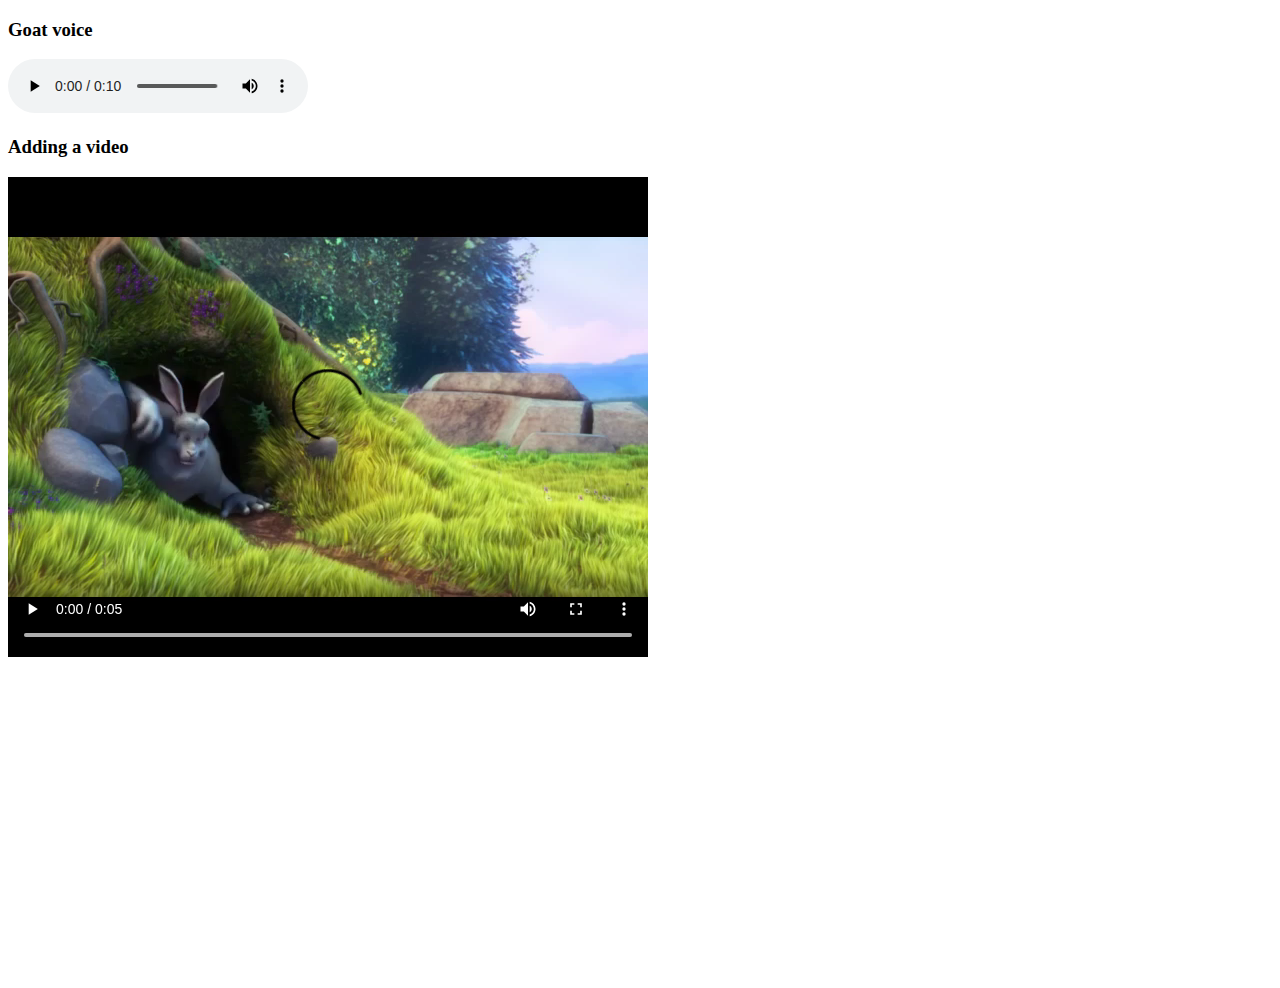
==== audio-video/index.html @ 93cb6c5f "basic semaintic structure" ====
<!DOCTYPE html>
<html lang="en">
  <head>
    <meta charset="UTF-8" />
    <meta name="viewport" content="width=device-width, initial-scale=1.0" />
    <title>Document</title>
  </head>
  <body>
    <h3>Goat voice</h3>
    <audio controls src="assets/media/goat.mp3"></audio>

    <br />
    <h3>Adding a video</h3>
    <video controls src="assets/media/video.mp4"></video>

    <br />
    <iframe
      width="560"
      height="315"
      src="https://www.youtube.com/embed/DPnqb74Smug?si=JH7XFY2e4Gk9e5d9"
      title="YouTube video player"
      frameborder="0"
      allow="accelerometer; autoplay; clipboard-write; encrypted-media; gyroscope; picture-in-picture; web-share"
      referrerpolicy="strict-origin-when-cross-origin"
      allowfullscreen
    ></iframe>
  </body>
</html>
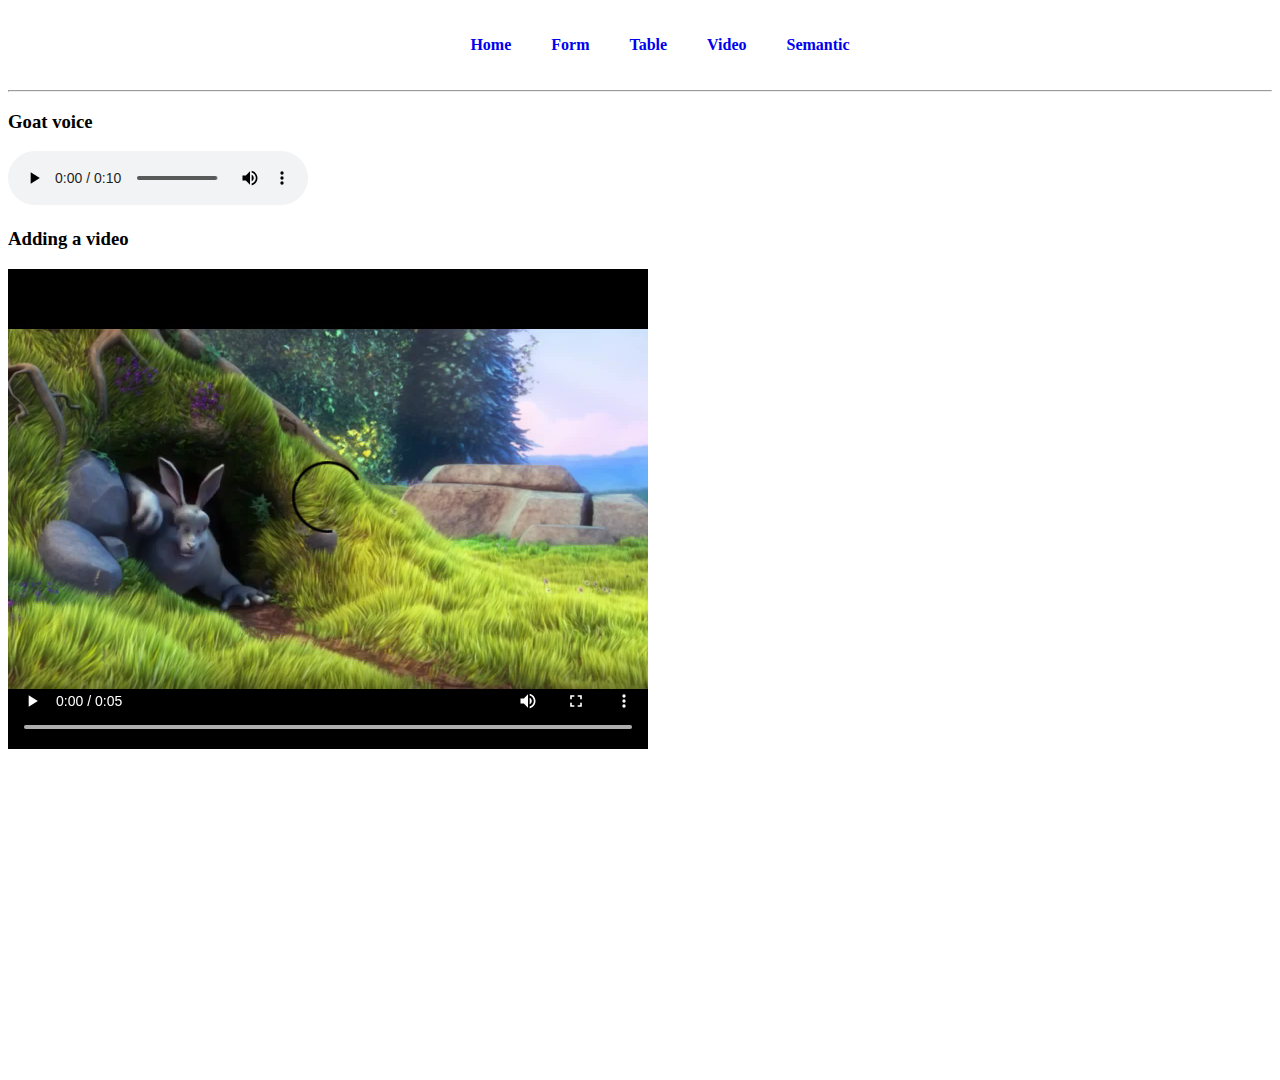
==== commit 7cbaebe2: "nav final" ====
--- a/audio-video/index.html
+++ b/audio-video/index.html
@@ -4,8 +4,21 @@
     <meta charset="UTF-8" />
     <meta name="viewport" content="width=device-width, initial-scale=1.0" />
     <title>Document</title>
+    <link rel="stylesheet" href="../html-table/nav.css" />
   </head>
   <body>
+    <header>
+      <nav>
+        <ul>
+          <li><a href="index.html">Home</a></li>
+          <li><a href="../html-form/index.html">Form</a></li>
+          <li><a href="../html-table/index.html">Table</a></li>
+          <li><a href="../audio-video/index.html">Video</a></li>
+          <li><a href="../semantic-tag/index.html">Semantic</a></li>
+        </ul>
+        <hr />
+      </nav>
+    </header>
     <h3>Goat voice</h3>
     <audio controls src="assets/media/goat.mp3"></audio>
 
--- a/html-table/nav.css
+++ b/html-table/nav.css
@@ -0,0 +1,21 @@
+nav > ul {
+  display: flex;
+  justify-content: center;
+}
+nav > ul > li {
+  list-style: none;
+  padding: 20px;
+  font-weight: 600;
+}
+nav > ul > li:hover {
+  background-color: rgb(204, 204, 204);
+  cursor: pointer;
+  border-radius: 3px;
+}
+nav > ul > li > a {
+  text-decoration: none;
+}
+nav > ul > li:hover a {
+  font-weight: 200;
+  text-decoration: line-through;
+}
